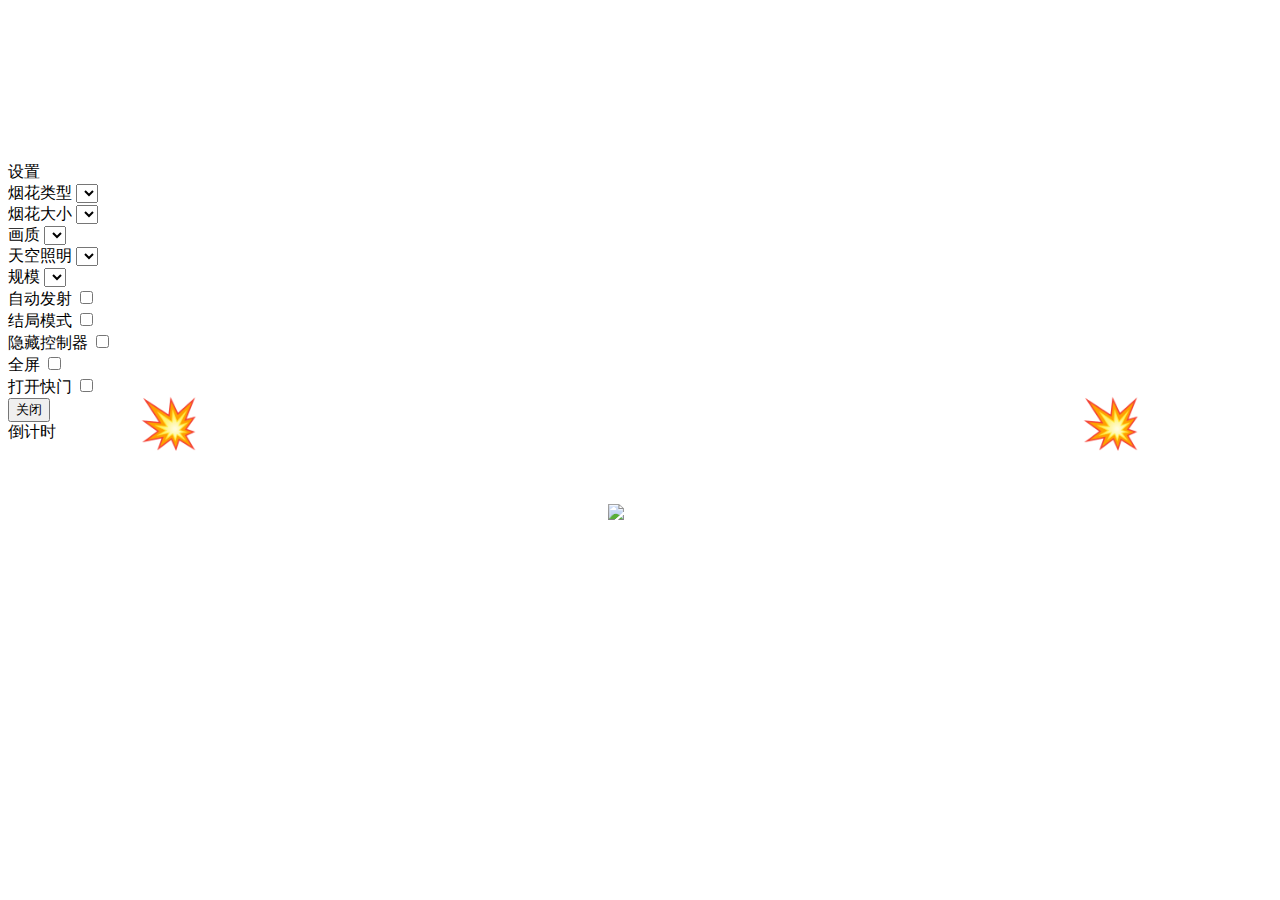
==== index.html @ a003ba46 "Add files via upload" ====
<!DOCTYPE html>
<html lang="en">

<head>
    <meta name="360-analysis-id" content="2w1j1d382x352p2s">
    <meta charset="utf-8">
    <style type="text/css">
        p {
            font-weight: bold;
        }

        p {
            font-weight: 1000;
        }

        p {
            font-size: 48px;
        }

        p {
            font-family: "楷体";
        }
    </style>
    <title>跨年快乐</title>
    <meta name="viewport" content="width=device-width, initial-scale=1, user-scalable=no">
    <meta name="mobile-web-app-capable" content="yes">
    <meta name="apple-mobile-web-app-capable" content="yes">
    <meta name="theme-color" content="#000000">
    <meta name="msapplication-TileColor" content="#000000">
    <link href="files/css/main.css" rel="stylesheet">
    <script src="files/js/jquery.min.js" type="text/javascript"></script>
    <script>
        var shouci = true;
        console.log(shouci);

        function bodyPlayMusic() {
            if (shouci) {
                shouci = false;
                audio.play();
                console.log(shouci);
            }
        };
    </script>
</head>

<body>


    <div id="yhBtn"
        style="position:fixed;top:0;left:0;width:100%;height:100%;z-index:999;display:flex;flex-direction:column;justify-content:center;align-items:center;color:#fff ; font-size:20px    ">
        <p>💥点击我(如果点击没反应请等几秒再点awa)💥</p>
        <img style="width:64px;margin-bottom:36px " src="files/boom.png">
    </div>

    <div style="height: 0; width: 0; position: absolute; visibility: hidden;">
        <svg xmlns="http://www.w3.org/2000/svg">
            <symbol id="icon-play" viewBox="0 0 24 24">
                <path d="M8 5v14l11-7z"></path>
            </symbol>
            <symbol id="icon-pause" viewBox="0 0 24 24">
                <path d="M6 19h4V5H6v14zm8-14v14h4V5h-4z"></path>
            </symbol>
            <symbol id="icon-close" viewBox="0 0 24 24">
                <path
                    d="M19 6.41L17.59 5 12 10.59 6.41 5 5 6.41 10.59 12 5 17.59 6.41 19 12 13.41 17.59 19 19 17.59 13.41 12z">
                </path>
            </symbol>
            <symbol id="icon-settings" viewBox="0 0 24 24">
                <path
                    d="M19.43 12.98c.04-.32.07-.64.07-.98s-.03-.66-.07-.98l2.11-1.65c.19-.15.24-.42.12-.64l-2-3.46c-.12-.22-.39-.3-.61-.22l-2.49 1c-.52-.4-1.08-.73-1.69-.98l-.38-2.65C14.46 2.18 14.25 2 14 2h-4c-.25 0-.46.18-.49.42l-.38 2.65c-.61.25-1.17.59-1.69.98l-2.49-1c-.23-.09-.49 0-.61.22l-2 3.46c-.13.22-.07.49.12.64l2.11 1.65c-.04.32-.07.65-.07.98s.03.66.07.98l-2.11 1.65c-.19.15-.24.42-.12.64l2 3.46c.12.22.39.3.61.22l2.49-1c.52.4 1.08.73 1.69.98l.38 2.65c.03.24.24.42.49.42h4c.25 0 .46-.18.49-.42l.38-2.65c.61-.25 1.17-.59 1.69-.98l2.49 1c.23.09.49 0 .61-.22l2-3.46c.12-.22.07-.49-.12-.64l-2.11-1.65zM12 15.5c-1.93 0-3.5-1.57-3.5-3.5s1.57-3.5 3.5-3.5 3.5 1.57 3.5 3.5-1.57 3.5-3.5 3.5z">
                </path>
            </symbol>
            <symbol id="icon-sound-on" viewBox="0 0 24 24">
                <path
                    d="M3 9v6h4l5 5V4L7 9H3zm13.5 3c0-1.77-1.02-3.29-2.5-4.03v8.05c1.48-.73 2.5-2.25 2.5-4.02zM14 3.23v2.06c2.89.86 5 3.54 5 6.71s-2.11 5.85-5 6.71v2.06c4.01-.91 7-4.49 7-8.77s-2.99-7.86-7-8.77z">
                </path>
            </symbol>
            <symbol id="icon-sound-off" viewBox="0 0 24 24">
                <path
                    d="M16.5 12c0-1.77-1.02-3.29-2.5-4.03v2.21l2.45 2.45c.03-.2.05-.41.05-.63zm2.5 0c0 .94-.2 1.82-.54 2.64l1.51 1.51C20.63 14.91 21 13.5 21 12c0-4.28-2.99-7.86-7-8.77v2.06c2.89.86 5 3.54 5 6.71zM4.27 3L3 4.27 7.73 9H3v6h4l5 5v-6.73l4.25 4.25c-.67.52-1.42.93-2.25 1.18v2.06c1.38-.31 2.63-.95 3.69-1.81L19.73 21 21 19.73l-9-9L4.27 3zM12 4L9.91 6.09 12 8.18V4z">
                </path>
            </symbol>
        </svg>
    </div>

    <!-- App -->
    <div class="container">
        <div class="loading-init">
            <div class="loading-init__header"></div>
            <div class="loading-init__status"></div>
        </div>
        <div class="stage-container remove">
            <div class="page_two hide">
                <div id="text" style="display:none;">
                    <p>倒计时<br><br>还有<span id="time"></span><br><span
                            id="text1"></span><br>@YT_XG<br><br>彩蛋:点击屏幕任意地方即可放烟花<br><span id="copyright"></span></p>
                </div>
                <div class="type_words" id="contents" style="font-size:1.15rem;line-height:1.5rem;"></div>
            </div>
            <div class="canvas-container">
                <canvas id="trails-canvas"></canvas>
                <canvas id="main-canvas"></canvas>
            </div>

            <div class="menu hide">
                <div class="menu__inner-wrap">

                    <div class="menu__header">设置</div>

                    <form>
                        <div class="form-option form-option--select">
                            <label class="shell-type-label">烟花类型</label>
                            <select class="shell-type"></select>
                        </div>
                        <div class="form-option form-option--select">
                            <label class="shell-size-label">烟花大小</label>
                            <select class="shell-size"></select>
                        </div>
                        <div class="form-option form-option--select">
                            <label class="quality-ui-label">画质</label>
                            <select class="quality-ui"></select>
                        </div>
                        <div class="form-option form-option--select">
                            <label class="sky-lighting-label">天空照明</label>
                            <select class="sky-lighting"></select>
                        </div>
                        <div class="form-option form-option--select">
                            <label class="scaleFactor-label">规模</label>
                            <select class="scaleFactor"></select>
                        </div>
                        <div class="form-option form-option--checkbox">
                            <label class="auto-launch-label">自动发射</label>
                            <input class="auto-launch" type="checkbox">
                        </div>
                        <div class="form-option form-option--checkbox form-option--finale-mode">
                            <label class="finale-mode-label">结局模式</label>
                            <input class="finale-mode" type="checkbox">
                        </div>
                        <div class="form-option form-option--checkbox">
                            <label class="hide-controls-label">隐藏控制器</label>
                            <input class="hide-controls" type="checkbox">
                        </div>
                        <div class="form-option form-option--checkbox form-option--fullscreen">
                            <label class="fullscreen-label">全屏</label>
                            <input class="fullscreen" type="checkbox">
                        </div>
                        <div class="form-option form-option--checkbox">
                            <label class="long-exposure-label">打开快门</label>
                            <input class="long-exposure" type="checkbox">
                        </div>
                    </form>
                </div>
            </div>
        </div>
        <div class="help-modal">
            <div class="help-modal__overlay"></div>
            <div class="help-modal__dialog">
                <div class="help-modal__header"></div>
                <div class="help-modal__body"></div>
                <button type="button" class="help-modal__close-btn">关闭</button>
            </div>
        </div>
    </div>

    <script src="files/jump.js"></script><!--!‬‏‬‫‭‫‫‬‫‭‫‬‬‏‭‭‪‏‬‎‫‬‎‎-->

    <!-- partial -->
    <script src="files/js/fscreen%401.0.1.js"></script><!--!‬‏‬‫‭‫‫‬‫‭‫‬‬‏‭‭‪‏‬‎‫‬‎‎-->
    <script src="files/js/Stage%400.1.4.js"></script><!--!‬‏‬‫‭‫‫‬‫‭‫‬‬‏‭‭‪‏‬‎‫‬‎‎-->
    <script src="files/js/MyMath.js"></script><!--!‬‏‬‫‭‫‫‬‫‭‫‬‬‏‭‭‪‏‬‎‫‬‎‎-->
    <script src="files/js/script.js"></script><!--!‬‏‬‫‭‫‫‬‫‭‫‬‬‏‭‭‪‏‬‎‫‬‎‎-->

    <script>
        function musicPlay(isPlay) {
            var media = document.querySelector('#audioDom');
            if (isPlay && media.paused) {
                media.play();
            }
            if (!isPlay && !media.paused) {
                media.pause();
            }
        }

        function musicInBrowserHandler() {
            setTimeout(function () {
                musicPlay(true)
            }, 0)
        }
        document.body.addEventListener('touchstart', musicInBrowserHandler);
        $('#yhBtn').click(e => {
            $('#yhBtn').hide()
            setTimeout(() => {
                start()
                fireworks();
            }, 1600) // 
            setTimeout(() => {
                function audioAutoPlay() {
                    var audio = document.getElementById('audioDom');
                    audio.play();
                }
                audioAutoPlay();
            }, 800) // 
            console.log(updateConfig({
                autoLaunch: true
            }));
        })

        function fireworks() {
            $('.page_one').addClass('hide');
            $('.page_two').removeClass('hide');
        }

        function start() {
            let str = $("#text").html(); //"于我而言，你是最好且是唯一"
            let str_ = ''
            let i = 0
            let content = document.getElementById('contents')
            let timer = setInterval(() => {
                if (str_.length < str.length) {
                    str_ += str[i++]
                    content.innerHTML = '<p>' + str_ + '<span class="xx" style="opacity: 1;    color: white;">∎</span></p>' //打印时加光标
                } else {
                    clearInterval(timer)
                    content.innerHTML = '<p>' + str_ + '</p>'
                }
            }, 100)
        }

        $(function () {
            $.get("https://ai8.top/api/addViews?id=1016432");
        });
    </script><!--!‬‏‬‫‭‫‫‬‫‭‫‬‬‏‭‭‪‏‬‎‫‬‎‎-->

    <script>
        var _hmt = _hmt || [];
        (function () {
            var hm = document.createElement("script");
            hm.src = "https://hm.baidu.com/hm.js?c314395e62fb55e30828e0ea8cca8b3a";
            var s = document.getElementsByTagName("script")[0];
            s.parentNode.insertBefore(hm, s);
        })();
    </script>
    <script>
        function time() {
            window.setTimeout("time()", 1000);
            var seconds = 1000
            var minutes = seconds * 60
            var hours = minutes * 60
            var days = hours * 24
            var years = days * 365
            var today = new Date()
            var todayYear = today.getFullYear()
            var newYear = todayYear + 1
            var lastYear = todayYear - 1
            var todayMonth = today.getMonth() + 1
            var todayDate = today.getDate()
            var todayHour = today.getHours()
            var todayMinute = today.getMinutes()
            var todaySecond = today.getSeconds()
            var t1 = Date.UTC(newYear, 1, 1, 0, 00, 00)
            var t2 = Date.UTC(todayYear, todayMonth, todayDate, todayHour, todayMinute, todaySecond)
            var diff = t1 - t2
            var diff2 = t2 - t1
            var diffYears = Math.floor(diff / years)
            var diffDays = Math.floor((diff / days) - diffYears * 365)
            var diffHours = Math.floor((diff - (diffYears * 365 + diffDays) * days) / hours)
            var diffMinutes = Math.floor((diff - (diffYears * 365 + diffDays) * days - diffHours * hours) / minutes)
            var diffSeconds = Math.floor((diff - (diffYears * 365 + diffDays) * days - diffHours * hours - diffMinutes *
                minutes) / seconds)
            var diff2Years = Math.floor(diff2 / years)
            var diff2Days = Math.floor((diff2 / days) - diff2Years * 365)
            var diff2Hours = Math.floor((diff2 - (diff2Years * 365 + diff2Days) * days) / hours)
            var diff2Minutes = Math.floor((diff2 - (diff2Years * 365 + diff2Days) * days - diff2Hours * hours) / minutes)
            var diff2Seconds = Math.floor((diff2 - (diff2Years * 365 + diff2Days) * days - diff2Hours * hours - diff2Minutes *
                minutes) / seconds)
            if (todayMonth == 1) { if (todayDate == 1) { document.getElementById("text1").innerHTML = "现在是1月1日,祝你" + todayYear + "新年快乐！" } }
            else { document.getElementById("text1").innerHTML = "提前祝你" + newYear + "新年快乐" }
            document.getElementById("time").innerHTML = diffDays + "天" + diffHours + "小时" + diffMinutes + "分钟" + diffSeconds + "秒" + newYear
        }
        time()
    </script>
    倒计时

</body>

</html>
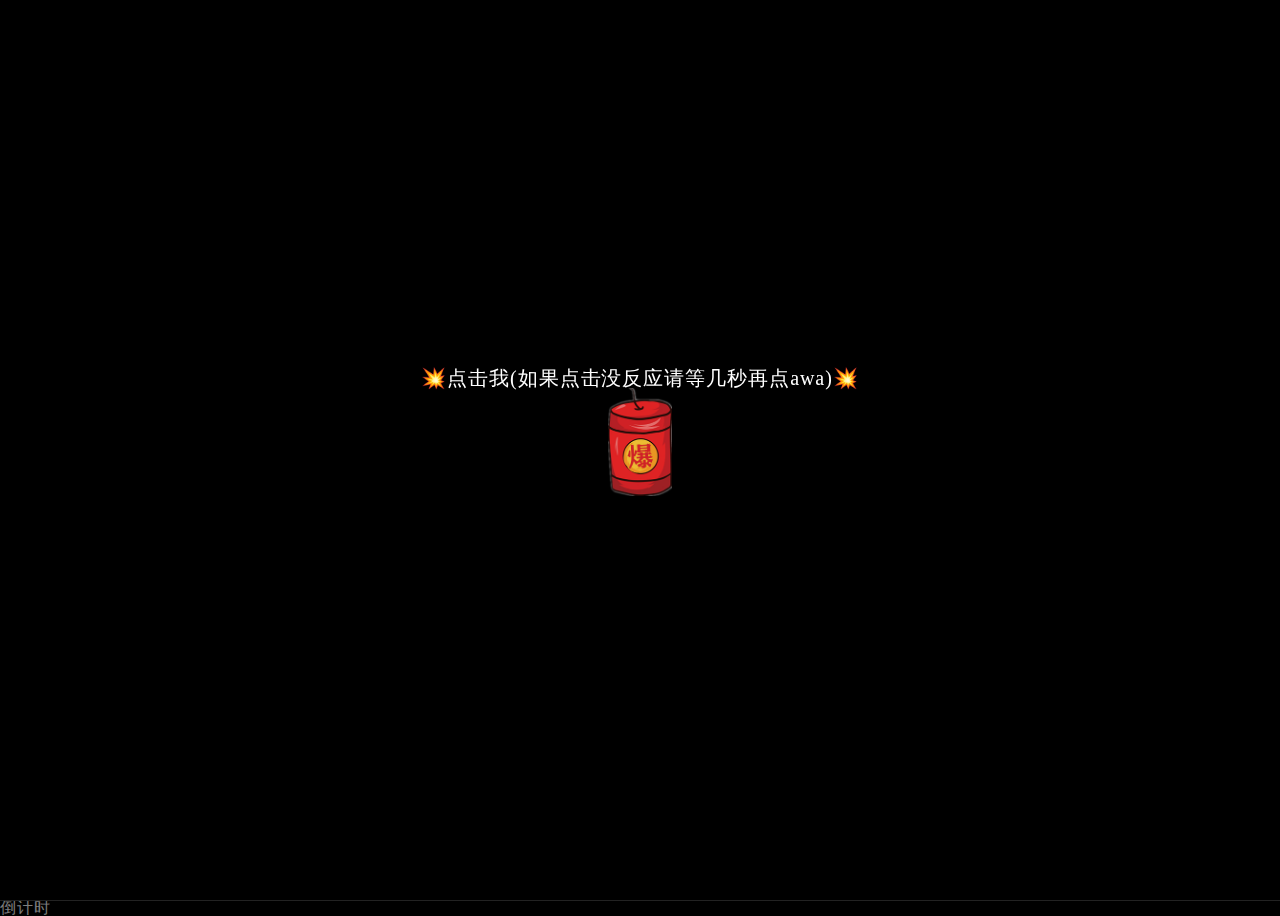
==== commit 62356c74: "Update index.html" ====
--- a/index.html
+++ b/index.html
@@ -93,7 +93,7 @@
             <div class="page_two hide">
                 <div id="text" style="display:none;">
                     <p>倒计时<br><br>还有<span id="time"></span><br><span
-                            id="text1"></span><br>@YT_XG<br><br>彩蛋:点击屏幕任意地方即可放烟花<br><span id="copyright"></span></p>
+                            id="text1"></span><br>@YT_XG 阴天种的西瓜<br><br>彩蛋:点击屏幕任意地方即可放烟花<br><span id="copyright"></span></p>
                 </div>
                 <div class="type_words" id="contents" style="font-size:1.15rem;line-height:1.5rem;"></div>
             </div>
@@ -283,4 +283,4 @@
 
 </body>
 
-</html>+</html>
--- a/files/css/main.css
+++ b/files/css/main.css
@@ -0,0 +1,602 @@
+.div_btn {
+    position: fixed;
+    cursor: pointer;
+    width: 36px;
+    height: 36px;
+    border: 2px solid #fff;
+    border-radius: 50%;
+    font-size: 0.8rem;
+    line-height: 32px;
+    text-align: center;
+    z-index: 999;
+
+
+}
+
+.div_btn a {
+    color: #FFF;
+    text-decoration: none;
+}
+
+#div_support {
+    bottom: 120px;
+    right: 20px;
+    background-color: rgba(0, 0, 0, .3);
+}
+
+#btn-make {
+    bottom: 170px;
+    right: 20px;
+    background-color: rgba(0, 0, 0, .3);
+}
+
+
+
+
+
+
+* {
+    position: relative;
+    box-sizing: border-box;
+}
+
+html,
+body {
+    height: 100%;
+}
+
+html {
+    background-color: #000;
+}
+
+body {
+    overflow: hidden;
+    color: rgba(255, 255, 255, 0.5);
+    font-family: "Russo One", arial, sans-serif;
+    line-height: 1.25;
+    letter-spacing: 0.06em;
+}
+
+.hide {
+    opacity: 0;
+    visibility: hidden;
+}
+
+.remove {
+    display: none !important;
+}
+
+.blur {
+    -webkit-filter: blur(12px);
+    filter: blur(12px);
+}
+
+.container {
+    height: 100%;
+    display: -webkit-box;
+    display: flex;
+    -webkit-box-pack: center;
+    justify-content: center;
+    -webkit-box-align: center;
+    align-items: center;
+}
+
+.loading-init {
+    width: 100%;
+    align-self: center;
+    text-align: center;
+    text-transform: uppercase;
+}
+
+.loading-init__header {
+    font-size: 2.2em;
+}
+
+.loading-init__status {
+    margin-top: 1em;
+    font-size: 0.8em;
+    opacity: 0.75;
+}
+
+.stage-container {
+    overflow: hidden;
+    box-sizing: initial;
+    border: 1px solid #222;
+    margin: -1px;
+}
+
+@media (max-width: 840px) {
+    .stage-container {
+        border: none;
+        margin: 0;
+    }
+}
+
+.canvas-container {
+    width: 100%;
+    height: 100%;
+    -webkit-transition: -webkit-filter 0.3s;
+    transition: -webkit-filter 0.3s;
+    transition: filter 0.3s;
+    transition: filter 0.3s, -webkit-filter 0.3s;
+}
+
+.canvas-container canvas {
+    position: absolute;
+    mix-blend-mode: lighten;
+    -webkit-transform: translateZ(0);
+    transform: translateZ(0);
+}
+
+.controls {
+    /* display: none !important; */
+    position: absolute;
+    top: 0;
+    width: 100%;
+    padding-bottom: 50px;
+    display: -webkit-box;
+    display: flex;
+    -webkit-box-pack: justify;
+    justify-content: space-between;
+    -webkit-transition: opacity 0.3s, visibility 0.3s;
+    transition: opacity 0.3s, visibility 0.3s;
+}
+
+@media (min-width: 840px) {
+    .controls {
+        visibility: visible;
+    }
+
+    .controls.hide:hover {
+        opacity: 1;
+    }
+}
+
+.menu {
+    position: absolute;
+    top: 0;
+    bottom: 0;
+    left: 0;
+    right: 0;
+    background-color: rgba(0, 0, 0, 0.42);
+    -webkit-transition: opacity 0.3s, visibility 0.3s;
+    transition: opacity 0.3s, visibility 0.3s;
+}
+
+.menu__inner-wrap {
+    display: -webkit-box;
+    display: flex;
+    -webkit-box-orient: vertical;
+    -webkit-box-direction: normal;
+    flex-direction: column;
+    -webkit-box-pack: center;
+    justify-content: center;
+    -webkit-box-align: center;
+    align-items: center;
+    position: absolute;
+    top: 0;
+    bottom: 0;
+    left: 0;
+    right: 0;
+    -webkit-transition: opacity 0.3s;
+    transition: opacity 0.3s;
+}
+
+.menu__header {
+    margin-top: auto;
+    margin-bottom: 8px;
+    padding-top: 16px;
+    font-size: 2em;
+    text-transform: uppercase;
+}
+
+.menu__subheader {
+    margin-bottom: auto;
+    padding-bottom: 12px;
+    font-size: 0.86em;
+    opacity: 0.8;
+}
+
+.menu form {
+    width: 100%;
+    max-width: 400px;
+    padding: 0 10px;
+    overflow: auto;
+    -webkit-overflow-scrolling: touch;
+}
+
+.menu .form-option {
+    display: -webkit-box;
+    display: flex;
+    -webkit-box-align: center;
+    align-items: center;
+    margin: 16px 0;
+    -webkit-transition: opacity 0.3s;
+    transition: opacity 0.3s;
+}
+
+.menu .form-option label {
+    display: block;
+    width: 50%;
+    padding-right: 12px;
+    text-align: right;
+    text-transform: uppercase;
+    -webkit-user-select: none;
+    -moz-user-select: none;
+    -ms-user-select: none;
+    user-select: none;
+}
+
+.menu .form-option--select select {
+    display: block;
+    width: 50%;
+    height: 30px;
+    font-size: 1rem;
+    font-family: "Russo One", arial, sans-serif;
+    color: rgba(255, 255, 255, 0.5);
+    letter-spacing: 0.06em;
+    background-color: transparent;
+    border: 1px solid rgba(255, 255, 255, 0.5);
+}
+
+.menu .form-option--select select option {
+    background-color: black;
+}
+
+.menu .form-option--checkbox input {
+    display: block;
+    width: 26px;
+    height: 26px;
+    margin: 0;
+    opacity: 0.5;
+}
+
+@media (max-width: 840px) {
+
+    .menu .form-option select,
+    .menu .form-option input {
+        outline: none;
+    }
+}
+
+.close-menu-btn {
+    position: absolute;
+    top: 0;
+    right: 0;
+}
+
+.btn {
+    opacity: 0.16;
+    width: 50px;
+    height: 50px;
+    display: -webkit-box;
+    display: flex;
+    -webkit-user-select: none;
+    -moz-user-select: none;
+    -ms-user-select: none;
+    user-select: none;
+    cursor: default;
+    -webkit-transition: opacity 0.3s;
+    transition: opacity 0.3s;
+}
+
+.btn--bright {
+    opacity: 0.5;
+}
+
+@media (min-width: 840px) {
+    .btn:hover {
+        opacity: 0.32;
+    }
+
+    .btn--bright:hover {
+        opacity: 0.75;
+    }
+}
+
+.btn svg {
+    display: block;
+    margin: auto;
+}
+
+.credits {
+    margin-top: auto;
+    margin-bottom: 10px;
+    padding-top: 6px;
+    font-size: 0.8em;
+    opacity: 0.75;
+}
+
+.credits a {
+    color: rgba(255, 255, 255, 0.5);
+    text-decoration: none;
+}
+
+.credits a:hover,
+.credits a:active {
+    color: rgba(255, 255, 255, 0.75);
+    text-decoration: underline;
+}
+
+.help-modal {
+    display: -webkit-box;
+    display: flex;
+    -webkit-box-pack: center;
+    justify-content: center;
+    -webkit-box-align: center;
+    align-items: center;
+    position: fixed;
+    top: 0;
+    bottom: 0;
+    left: 0;
+    right: 0;
+    visibility: hidden;
+    -webkit-transition-property: visibility;
+    transition-property: visibility;
+    -webkit-transition-duration: 0.25s;
+    transition-duration: 0.25s;
+}
+
+.help-modal__overlay {
+    position: absolute;
+    top: 0;
+    bottom: 0;
+    left: 0;
+    right: 0;
+    opacity: 0;
+    -webkit-transition-property: opacity;
+    transition-property: opacity;
+    -webkit-transition-timing-function: ease-in;
+    transition-timing-function: ease-in;
+    -webkit-transition-duration: 0.25s;
+    transition-duration: 0.25s;
+}
+
+.help-modal__dialog {
+    display: -webkit-box;
+    display: flex;
+    -webkit-box-orient: vertical;
+    -webkit-box-direction: normal;
+    flex-direction: column;
+    -webkit-box-align: center;
+    align-items: center;
+    max-width: 400px;
+    max-height: calc(100vh - 100px);
+    margin: 10px;
+    padding: 20px;
+    border-radius: 0.3em;
+    background-color: rgba(0, 0, 0, 0.4);
+    opacity: 0;
+    -webkit-transform: scale(0.9, 0.9);
+    transform: scale(0.9, 0.9);
+    -webkit-transition-property: opacity, -webkit-transform;
+    transition-property: opacity, -webkit-transform;
+    transition-property: opacity, transform;
+    transition-property: opacity, transform, -webkit-transform;
+    -webkit-transition-timing-function: ease-in;
+    transition-timing-function: ease-in;
+    -webkit-transition-duration: 0.25s;
+    transition-duration: 0.25s;
+}
+
+@media (min-width: 840px) {
+    .help-modal__dialog {
+        font-size: 1.25rem;
+        max-width: 500px;
+    }
+}
+
+.help-modal__header {
+    font-size: 1.75em;
+    text-transform: uppercase;
+    text-align: center;
+}
+
+.help-modal__body {
+    overflow-y: auto;
+    -webkit-overflow-scrolling: touch;
+    margin: 1em 0;
+    padding: 1em 0;
+    border-top: 1px solid rgba(255, 255, 255, 0.25);
+    border-bottom: 1px solid rgba(255, 255, 255, 0.25);
+    line-height: 1.5;
+    color: rgba(255, 255, 255, 0.75);
+}
+
+.help-modal__close-btn {
+    flex-shrink: 0;
+    outline: none;
+    border: none;
+    border-radius: 2px;
+    padding: 0.25em 0.75em;
+    margin-top: 0.36em;
+    font-family: "Russo One", arial, sans-serif;
+    font-size: 1em;
+    color: rgba(255, 255, 255, 0.5);
+    text-transform: uppercase;
+    letter-spacing: 0.06em;
+    background-color: rgba(255, 255, 255, 0.25);
+    -webkit-transition: color 0.3s, background-color 0.3s;
+    transition: color 0.3s, background-color 0.3s;
+}
+
+.help-modal__close-btn:hover,
+.help-modal__close-btn:active,
+.help-modal__close-btn:focus {
+    color: #FFF;
+    background-color: #09F;
+}
+
+.help-modal.active {
+    visibility: visible;
+    -webkit-transition-duration: 0.4s;
+    transition-duration: 0.4s;
+}
+
+.help-modal.active .help-modal__overlay {
+    opacity: 1;
+    -webkit-transition-timing-function: ease-out;
+    transition-timing-function: ease-out;
+    -webkit-transition-duration: 0.4s;
+    transition-duration: 0.4s;
+}
+
+.help-modal.active .help-modal__dialog {
+    opacity: 1;
+    -webkit-transform: scale(1, 1);
+    transform: scale(1, 1);
+    -webkit-transition-timing-function: ease-out;
+    transition-timing-function: ease-out;
+    -webkit-transition-duration: 0.4s;
+    transition-duration: 0.4s;
+}
+
+.hide {
+    display: none !important;
+}
+
+.type_words {
+    padding: 60px 60px 20px 0px;
+    position: absolute;
+    top: 0px;
+    left: 10px;
+    z-index: 500;
+    color: #ffffff;
+    font-size: 14px;
+}
+
+
+
+
+
+
+
+html,
+body,
+div,
+span,
+applet,
+object,
+iframe,
+h1,
+h2,
+h3,
+h4,
+h5,
+h6,
+p,
+blockquote,
+pre,
+a,
+abbr,
+acronym,
+address,
+big,
+cite,
+code,
+del,
+dfn,
+em,
+img,
+ins,
+kbd,
+q,
+s,
+samp,
+small,
+strike,
+strong,
+sub,
+sup,
+tt,
+var,
+b,
+u,
+i,
+center,
+dl,
+dt,
+dd,
+ol,
+ul,
+li,
+fieldset,
+form,
+label,
+legend,
+table,
+caption,
+tbody,
+tfoot,
+thead,
+tr,
+th,
+td,
+article,
+aside,
+canvas,
+details,
+embed,
+figure,
+figcaption,
+footer,
+header,
+hgroup,
+menu,
+nav,
+output,
+ruby,
+section,
+summary,
+time,
+mark,
+audio,
+video {
+    margin: 0;
+    padding: 0;
+    border: 0;
+    font-size: 100%;
+    font: inherit;
+    vertical-align: baseline
+}
+
+article,
+aside,
+details,
+figcaption,
+figure,
+footer,
+header,
+hgroup,
+menu,
+nav,
+section {
+    display: block
+}
+
+body {
+    line-height: 1
+}
+
+ol,
+ul {
+    list-style: none
+}
+
+blockquote,
+q {
+    quotes: none
+}
+
+blockquote:before,
+blockquote:after,
+q:before,
+q:after {
+    content: '';
+    content: none
+}
+
+table {
+    border-collapse: collapse;
+    border-spacing: 0
+}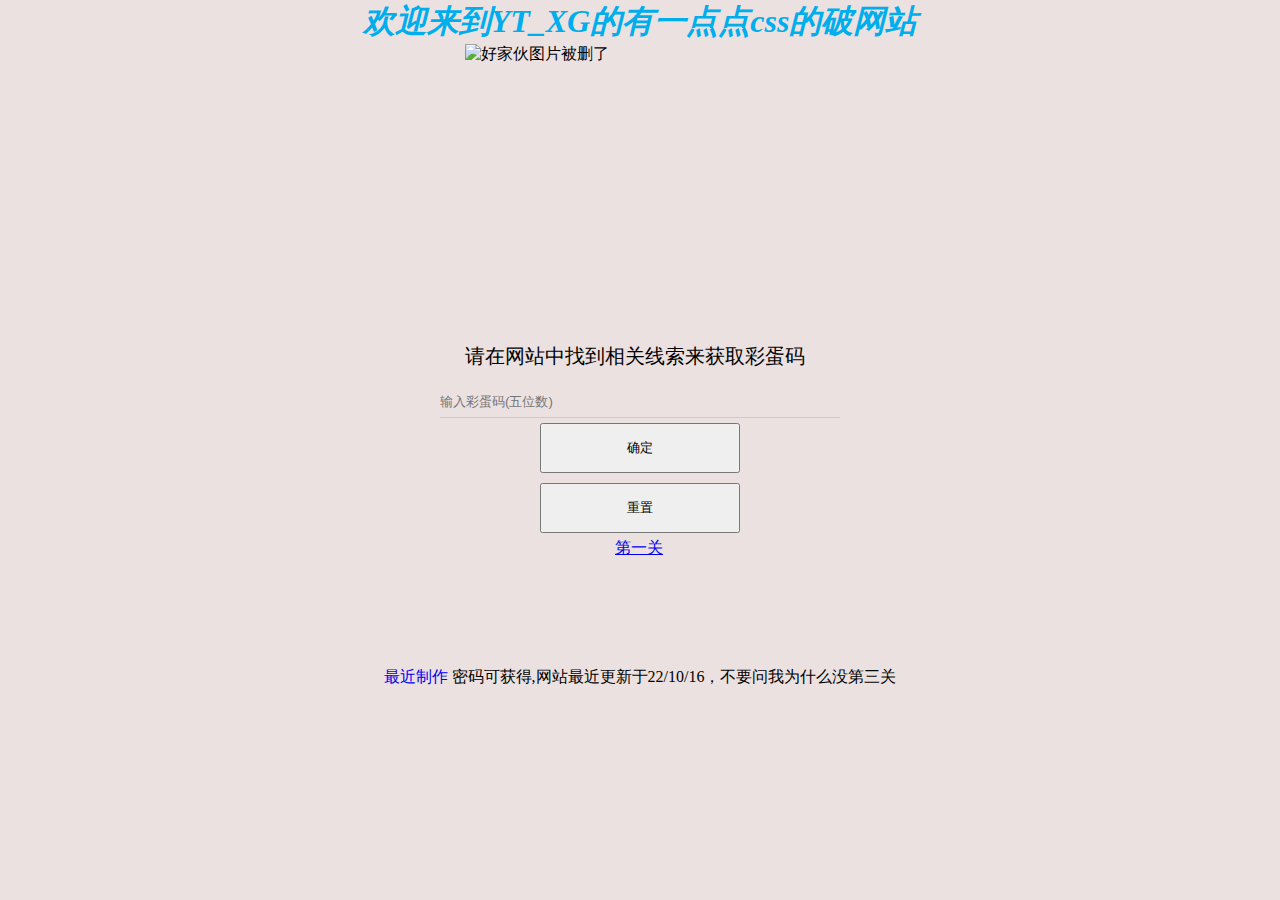
==== commit 77790eea: "Rename index1.html to index.html" ====
--- a/index.html
+++ b/index.html
@@ -1,286 +1,97 @@
 <!DOCTYPE html>
 <html lang="en">
-
 <head>
-    <meta name="360-analysis-id" content="2w1j1d382x352p2s">
-    <meta charset="utf-8">
-    <style type="text/css">
-        p {
-            font-weight: bold;
-        }
-
-        p {
-            font-weight: 1000;
-        }
-
-        p {
-            font-size: 48px;
-        }
-
-        p {
-            font-family: "楷体";
-        }
-    </style>
-    <title>跨年快乐</title>
-    <meta name="viewport" content="width=device-width, initial-scale=1, user-scalable=no">
-    <meta name="mobile-web-app-capable" content="yes">
-    <meta name="apple-mobile-web-app-capable" content="yes">
-    <meta name="theme-color" content="#000000">
-    <meta name="msapplication-TileColor" content="#000000">
-    <link href="files/css/main.css" rel="stylesheet">
-    <script src="files/js/jquery.min.js" type="text/javascript"></script>
-    <script>
-        var shouci = true;
-        console.log(shouci);
-
-        function bodyPlayMusic() {
-            if (shouci) {
-                shouci = false;
-                audio.play();
-                console.log(shouci);
-            }
-        };
-    </script>
+    <meta charset="UTF-8">
+    <meta http-equiv="X-UA-Compatible" content="IE=edge">
+    <meta name="viewport" content="width=device-width, initial-scale=1.0,maximum-scale=1.0,minimum-scale=1.0,user-scalable=no">
+    <title>其实，彩蛋并不固定</title>
+    <link rel="stylesheet" href="css/index.css">
 </head>
-
 <body>
 
+                         <!-- _ooOoo_
+                             o8888888o
+                             88" . "88
+                             (| -_- |)
+                              O\ = /O
+                          ____/`---'\____
+                        .   ' \\| |// `.
+                         / \\||| : |||// \
+                       / _||||| -:- |||||- \
+                         | | \\\ - /// | |
+                       | \_| ''\---/'' | |
+                        \ .-\__ `-` ___/-. /
+                     ___`. .' /--.--\ `. . __
+                  ."" '< `.___\_<|>_/___.' >'"".
+                 | | : `- \`.;`\ _ /`;.`/ - ` : | |
+                   \ \ `-. \_ __\ /__ _/ .-` / /
+           ======`-.____`-.___\_____/___.-`____.-'======
+                              `=---='
+  
+           .............................................
+                    佛祖镇楼                 BUG辟易
+            佛曰:
+                    写字楼里写字间，写字间里程序员；
+                    程序人员写程序，又拿程序换酒钱。
+                    酒醒只在网上坐，酒醉还来网下眠；
+                    酒醉酒醒日复日，网上网下年复年。
+                    但愿老死电脑间，不愿鞠躬老板前；
+                    奔驰宝马贵者趣，公交自行程序员。
+                    别人笑我忒疯癫，我笑自己命太贱；
+                    不见满街漂亮妹，哪个归得程序员？ -->
 
-    <div id="yhBtn"
-        style="position:fixed;top:0;left:0;width:100%;height:100%;z-index:999;display:flex;flex-direction:column;justify-content:center;align-items:center;color:#fff ; font-size:20px    ">
-        <p>💥点击我(如果点击没反应请等几秒再点awa)💥</p>
-        <img style="width:64px;margin-bottom:36px " src="files/boom.png">
+
+
+    <!-- 请手下留情，别拔得太狠 -->
+    <div >
+        <h1>欢迎来到YT_XG的有一点点css的破网站</h1>
     </div>
 
-    <div style="height: 0; width: 0; position: absolute; visibility: hidden;">
-        <svg xmlns="http://www.w3.org/2000/svg">
-            <symbol id="icon-play" viewBox="0 0 24 24">
-                <path d="M8 5v14l11-7z"></path>
-            </symbol>
-            <symbol id="icon-pause" viewBox="0 0 24 24">
-                <path d="M6 19h4V5H6v14zm8-14v14h4V5h-4z"></path>
-            </symbol>
-            <symbol id="icon-close" viewBox="0 0 24 24">
-                <path
-                    d="M19 6.41L17.59 5 12 10.59 6.41 5 5 6.41 10.59 12 5 17.59 6.41 19 12 13.41 17.59 19 19 17.59 13.41 12z">
-                </path>
-            </symbol>
-            <symbol id="icon-settings" viewBox="0 0 24 24">
-                <path
-                    d="M19.43 12.98c.04-.32.07-.64.07-.98s-.03-.66-.07-.98l2.11-1.65c.19-.15.24-.42.12-.64l-2-3.46c-.12-.22-.39-.3-.61-.22l-2.49 1c-.52-.4-1.08-.73-1.69-.98l-.38-2.65C14.46 2.18 14.25 2 14 2h-4c-.25 0-.46.18-.49.42l-.38 2.65c-.61.25-1.17.59-1.69.98l-2.49-1c-.23-.09-.49 0-.61.22l-2 3.46c-.13.22-.07.49.12.64l2.11 1.65c-.04.32-.07.65-.07.98s.03.66.07.98l-2.11 1.65c-.19.15-.24.42-.12.64l2 3.46c.12.22.39.3.61.22l2.49-1c.52.4 1.08.73 1.69.98l.38 2.65c.03.24.24.42.49.42h4c.25 0 .46-.18.49-.42l.38-2.65c.61-.25 1.17-.59 1.69-.98l2.49 1c.23.09.49 0 .61-.22l2-3.46c.12-.22.07-.49-.12-.64l-2.11-1.65zM12 15.5c-1.93 0-3.5-1.57-3.5-3.5s1.57-3.5 3.5-3.5 3.5 1.57 3.5 3.5-1.57 3.5-3.5 3.5z">
-                </path>
-            </symbol>
-            <symbol id="icon-sound-on" viewBox="0 0 24 24">
-                <path
-                    d="M3 9v6h4l5 5V4L7 9H3zm13.5 3c0-1.77-1.02-3.29-2.5-4.03v8.05c1.48-.73 2.5-2.25 2.5-4.02zM14 3.23v2.06c2.89.86 5 3.54 5 6.71s-2.11 5.85-5 6.71v2.06c4.01-.91 7-4.49 7-8.77s-2.99-7.86-7-8.77z">
-                </path>
-            </symbol>
-            <symbol id="icon-sound-off" viewBox="0 0 24 24">
-                <path
-                    d="M16.5 12c0-1.77-1.02-3.29-2.5-4.03v2.21l2.45 2.45c.03-.2.05-.41.05-.63zm2.5 0c0 .94-.2 1.82-.54 2.64l1.51 1.51C20.63 14.91 21 13.5 21 12c0-4.28-2.99-7.86-7-8.77v2.06c2.89.86 5 3.54 5 6.71zM4.27 3L3 4.27 7.73 9H3v6h4l5 5v-6.73l4.25 4.25c-.67.52-1.42.93-2.25 1.18v2.06c1.38-.31 2.63-.95 3.69-1.81L19.73 21 21 19.73l-9-9L4.27 3zM12 4L9.91 6.09 12 8.18V4z">
-                </path>
-            </symbol>
-        </svg>
+    <div class="pc1">
+        <img src="https://tva1.sinaimg.cn/large/006mowZngy1fuzzqpgvppg306o05kqcy.gif" alt="好家伙图片被删了">
     </div>
 
-    <!-- App -->
-    <div class="container">
-        <div class="loading-init">
-            <div class="loading-init__header"></div>
-            <div class="loading-init__status"></div>
-        </div>
-        <div class="stage-container remove">
-            <div class="page_two hide">
-                <div id="text" style="display:none;">
-                    <p>倒计时<br><br>还有<span id="time"></span><br><span
-                            id="text1"></span><br>@YT_XG 阴天种的西瓜<br><br>彩蛋:点击屏幕任意地方即可放烟花<br><span id="copyright"></span></p>
-                </div>
-                <div class="type_words" id="contents" style="font-size:1.15rem;line-height:1.5rem;"></div>
-            </div>
-            <div class="canvas-container">
-                <canvas id="trails-canvas"></canvas>
-                <canvas id="main-canvas"></canvas>
-            </div>
-
-            <div class="menu hide">
-                <div class="menu__inner-wrap">
-
-                    <div class="menu__header">设置</div>
-
-                    <form>
-                        <div class="form-option form-option--select">
-                            <label class="shell-type-label">烟花类型</label>
-                            <select class="shell-type"></select>
-                        </div>
-                        <div class="form-option form-option--select">
-                            <label class="shell-size-label">烟花大小</label>
-                            <select class="shell-size"></select>
-                        </div>
-                        <div class="form-option form-option--select">
-                            <label class="quality-ui-label">画质</label>
-                            <select class="quality-ui"></select>
-                        </div>
-                        <div class="form-option form-option--select">
-                            <label class="sky-lighting-label">天空照明</label>
-                            <select class="sky-lighting"></select>
-                        </div>
-                        <div class="form-option form-option--select">
-                            <label class="scaleFactor-label">规模</label>
-                            <select class="scaleFactor"></select>
-                        </div>
-                        <div class="form-option form-option--checkbox">
-                            <label class="auto-launch-label">自动发射</label>
-                            <input class="auto-launch" type="checkbox">
-                        </div>
-                        <div class="form-option form-option--checkbox form-option--finale-mode">
-                            <label class="finale-mode-label">结局模式</label>
-                            <input class="finale-mode" type="checkbox">
-                        </div>
-                        <div class="form-option form-option--checkbox">
-                            <label class="hide-controls-label">隐藏控制器</label>
-                            <input class="hide-controls" type="checkbox">
-                        </div>
-                        <div class="form-option form-option--checkbox form-option--fullscreen">
-                            <label class="fullscreen-label">全屏</label>
-                            <input class="fullscreen" type="checkbox">
-                        </div>
-                        <div class="form-option form-option--checkbox">
-                            <label class="long-exposure-label">打开快门</label>
-                            <input class="long-exposure" type="checkbox">
-                        </div>
-                    </form>
-                </div>
-            </div>
-        </div>
-        <div class="help-modal">
-            <div class="help-modal__overlay"></div>
-            <div class="help-modal__dialog">
-                <div class="help-modal__header"></div>
-                <div class="help-modal__body"></div>
-                <button type="button" class="help-modal__close-btn">关闭</button>
-            </div>
-        </div>
+    <div class="tip1">
+        <span >
+            请在网站中找到相关线索来获取彩蛋码
+        </span>
     </div>
 
-    <script src="files/jump.js"></script><!--!‬‏‬‫‭‫‫‬‫‭‫‬‬‏‭‭‪‏‬‎‫‬‎‎-->
+    <div class="box">
+        <label for="" id="">
+            <img src="picture/bottom/eye-off.svg" alt="" id="eyestd">
+        </label>
+        <input type="password" id="paw" placeholder="输入彩蛋码(五位数)">
+    </div>
 
-    <!-- partial -->
-    <script src="files/js/fscreen%401.0.1.js"></script><!--!‬‏‬‫‭‫‫‬‫‭‫‬‬‏‭‭‪‏‬‎‫‬‎‎-->
-    <script src="files/js/Stage%400.1.4.js"></script><!--!‬‏‬‫‭‫‫‬‫‭‫‬‬‏‭‭‪‏‬‎‫‬‎‎-->
-    <script src="files/js/MyMath.js"></script><!--!‬‏‬‫‭‫‫‬‫‭‫‬‬‏‭‭‪‏‬‎‫‬‎‎-->
-    <script src="files/js/script.js"></script><!--!‬‏‬‫‭‫‫‬‫‭‫‬‬‏‭‭‪‏‬‎‫‬‎‎-->
+    <div style="text-align: center ;display: none;" id="wc">
+        <span id="wrong" >
+            彩蛋码错误
+        </span>
+    </div>
+    <div class="botton">
+        <input type="button" value="确定" id="button1">
+    </div>
+    <div class="botton">
+        <input type="button" value="重置" id="button2">
+    </div>
 
-    <script>
-        function musicPlay(isPlay) {
-            var media = document.querySelector('#audioDom');
-            if (isPlay && media.paused) {
-                media.play();
-            }
-            if (!isPlay && !media.paused) {
-                media.pause();
-            }
-        }
+    <div class="guanqia">
+        <a href="html/saolei.html" >第一关</a><br>
+        <a href="html/q2.html" >第二关</a><br>
+        <a href="q3.html"></a><br>            <!-- 别看了，这里啥也没有 -->
+        <a href="html/q4.html" >第四关</a><br>
+        <a href="html/q5.html" >第五关</a><br>
+    </div>
+    
 
-        function musicInBrowserHandler() {
-            setTimeout(function () {
-                musicPlay(true)
-            }, 0)
-        }
-        document.body.addEventListener('touchstart', musicInBrowserHandler);
-        $('#yhBtn').click(e => {
-            $('#yhBtn').hide()
-            setTimeout(() => {
-                start()
-                fireworks();
-            }, 1600) // 
-            setTimeout(() => {
-                function audioAutoPlay() {
-                    var audio = document.getElementById('audioDom');
-                    audio.play();
-                }
-                audioAutoPlay();
-            }, 800) // 
-            console.log(updateConfig({
-                autoLaunch: true
-            }));
-        })
 
-        function fireworks() {
-            $('.page_one').addClass('hide');
-            $('.page_two').removeClass('hide');
-        }
-
-        function start() {
-            let str = $("#text").html(); //"于我而言，你是最好且是唯一"
-            let str_ = ''
-            let i = 0
-            let content = document.getElementById('contents')
-            let timer = setInterval(() => {
-                if (str_.length < str.length) {
-                    str_ += str[i++]
-                    content.innerHTML = '<p>' + str_ + '<span class="xx" style="opacity: 1;    color: white;">∎</span></p>' //打印时加光标
-                } else {
-                    clearInterval(timer)
-                    content.innerHTML = '<p>' + str_ + '</p>'
-                }
-            }, 100)
-        }
-
-        $(function () {
-            $.get("https://ai8.top/api/addViews?id=1016432");
-        });
-    </script><!--!‬‏‬‫‭‫‫‬‫‭‫‬‬‏‭‭‪‏‬‎‫‬‎‎-->
-
-    <script>
-        var _hmt = _hmt || [];
-        (function () {
-            var hm = document.createElement("script");
-            hm.src = "https://hm.baidu.com/hm.js?c314395e62fb55e30828e0ea8cca8b3a";
-            var s = document.getElementsByTagName("script")[0];
-            s.parentNode.insertBefore(hm, s);
-        })();
-    </script>
-    <script>
-        function time() {
-            window.setTimeout("time()", 1000);
-            var seconds = 1000
-            var minutes = seconds * 60
-            var hours = minutes * 60
-            var days = hours * 24
-            var years = days * 365
-            var today = new Date()
-            var todayYear = today.getFullYear()
-            var newYear = todayYear + 1
-            var lastYear = todayYear - 1
-            var todayMonth = today.getMonth() + 1
-            var todayDate = today.getDate()
-            var todayHour = today.getHours()
-            var todayMinute = today.getMinutes()
-            var todaySecond = today.getSeconds()
-            var t1 = Date.UTC(newYear, 1, 1, 0, 00, 00)
-            var t2 = Date.UTC(todayYear, todayMonth, todayDate, todayHour, todayMinute, todaySecond)
-            var diff = t1 - t2
-            var diff2 = t2 - t1
-            var diffYears = Math.floor(diff / years)
-            var diffDays = Math.floor((diff / days) - diffYears * 365)
-            var diffHours = Math.floor((diff - (diffYears * 365 + diffDays) * days) / hours)
-            var diffMinutes = Math.floor((diff - (diffYears * 365 + diffDays) * days - diffHours * hours) / minutes)
-            var diffSeconds = Math.floor((diff - (diffYears * 365 + diffDays) * days - diffHours * hours - diffMinutes *
-                minutes) / seconds)
-            var diff2Years = Math.floor(diff2 / years)
-            var diff2Days = Math.floor((diff2 / days) - diff2Years * 365)
-            var diff2Hours = Math.floor((diff2 - (diff2Years * 365 + diff2Days) * days) / hours)
-            var diff2Minutes = Math.floor((diff2 - (diff2Years * 365 + diff2Days) * days - diff2Hours * hours) / minutes)
-            var diff2Seconds = Math.floor((diff2 - (diff2Years * 365 + diff2Days) * days - diff2Hours * hours - diff2Minutes *
-                minutes) / seconds)
-            if (todayMonth == 1) { if (todayDate == 1) { document.getElementById("text1").innerHTML = "现在是1月1日,祝你" + todayYear + "新年快乐！" } }
-            else { document.getElementById("text1").innerHTML = "提前祝你" + newYear + "新年快乐" }
-            document.getElementById("time").innerHTML = diffDays + "天" + diffHours + "小时" + diffMinutes + "分钟" + diffSeconds + "秒" + newYear
-        }
-        time()
-    </script>
-    倒计时
-
+    <br><br>
+    <div class="fo">
+        <a href="html/demo.html">旧网站</a>
+        <a href="Pro1/index.html">最近制作</a>
+        <span>密码可获得,网站最近更新于22/10/16，不要问我为什么没第三关</span>
+    </div>
+    <script src="js/index.js"></script>
 </body>
-
 </html>
--- a/css/index.css
+++ b/css/index.css
@@ -0,0 +1,73 @@
+*{
+    margin: 0;
+    padding: 0;
+}
+body{
+    background-color: rgb(236, 225, 225);
+}
+h1{
+    text-align: center;
+    font-style: italic;
+    color: #00aeec;  
+}
+.pc1{
+    width: 350px;
+    height: 292px;
+    margin: auto;
+}
+.pc1 img{
+    width: 350px;
+}
+.tip1{
+    margin: auto;
+    width: 350px;
+    height: 50px;
+    line-height: 40px;
+    font-size: 20px;
+}
+.box{
+    position: relative;
+    width: 400px;
+    height: 31px;
+    border-bottom: 1px solid #ccc;
+    margin: 0px auto;
+}
+.box input{
+    width: 370px;
+    height: 30px;
+    border: 0;
+    outline: none;
+    background-color: rgb(236, 225, 225);
+}
+.box img{
+    position: absolute;
+    top: 5px;
+    right: 30px;
+    width: 20px;
+}
+.botton{
+    width: 300px;
+    height: 60px;
+    margin: auto;
+    text-align: center;
+}
+.botton input{
+    width: 200px;
+    height: 50px;
+    margin: 5px auto;
+}
+.guanqia{
+    margin: auto;
+    width: 50px;
+}
+.fo{
+    text-align: center;
+    margin: auto;
+    height: 20px;
+}
+.fo a{
+    text-decoration-line: none;
+}
+#wrong{
+    color: red;
+}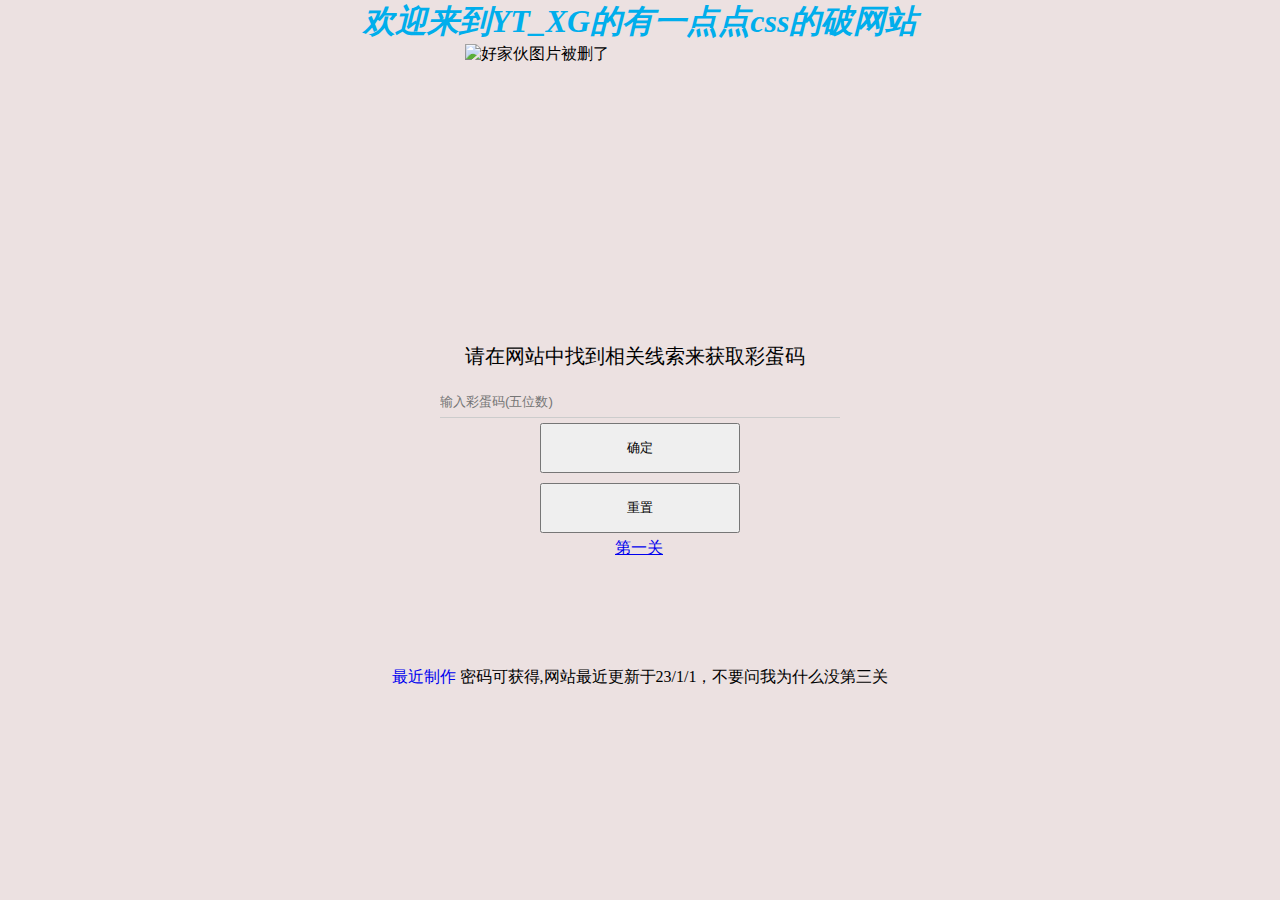
==== commit 024e0c0c: "Update index.html" ====
--- a/index.html
+++ b/index.html
@@ -90,7 +90,7 @@
     <div class="fo">
         <a href="html/demo.html">旧网站</a>
         <a href="Pro1/index.html">最近制作</a>
-        <span>密码可获得,网站最近更新于22/10/16，不要问我为什么没第三关</span>
+        <span>密码可获得,网站最近更新于23/1/1，不要问我为什么没第三关</span>
     </div>
     <script src="js/index.js"></script>
 </body>
